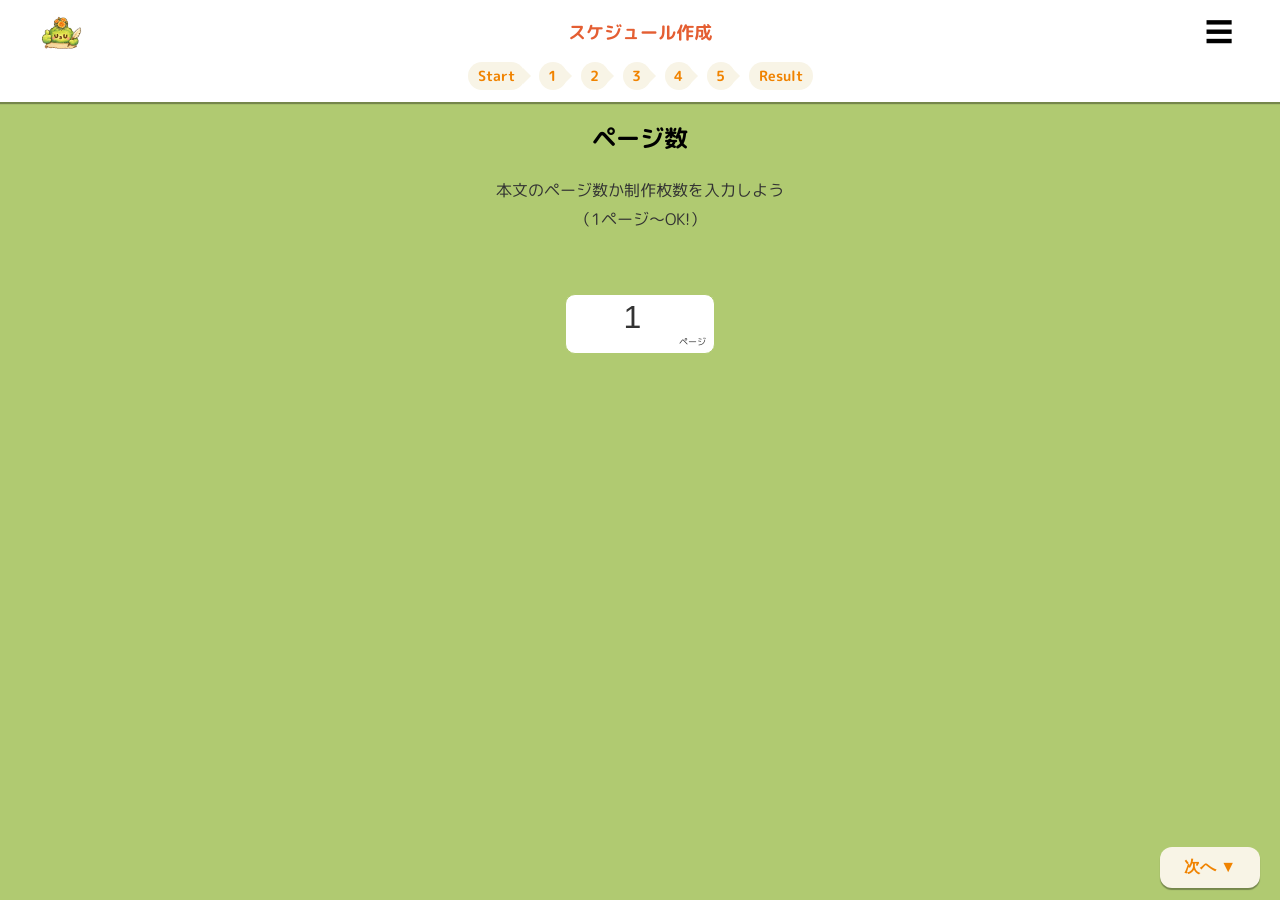
==== schedule.html @ 3fce6261 "コード整理" ====
<!doctype html>
<html lang="ja">
	<head>
		<meta charset="UTF-8" />
		<meta name="viewport" content="width=device-width, initial-scale=1.0" />
		<title>SOUSUKE - 創作スケジューラー</title>
		<link rel="preconnect" href="https://fonts.googleapis.com" />
		<link rel="preconnect" href="https://fonts.gstatic.com" crossorigin />

		<link
			href="https://fonts.googleapis.com/css2?family=M+PLUS+Rounded+1c:wght@400;500;700&family=Nunito:wght@400;600;700&display=swap"
			rel="stylesheet"
		/>

		<link rel="stylesheet" href="css/schedule.css" />
	</head>

	<body>
		<!-- 上部固定エリア ========================= -->
		<header class="schedule-header">
			<!-- 上段 -->
			<div class="header-main">
				<!-- ホーム -->
				<a href="index.html" class="home-button">
					<img src="icon/sousuke.png" alt="SOUSUKE ホーム" />
				</a>

				<!-- ページタイトル -->
				<div class="page-title">スケジュール作成</div>

				<!-- メニュー -->
				<button type="button" class="menu-button" aria-label="メニュー">☰</button>
			</div>

			<!-- 進捗ナビ -->
			<div id="progress-indicator" class="progress-indicator">
				<span class="start-status">Start</span>
				<span data-number="1"></span>
				<span data-number="2"></span>
				<span data-number="3"></span>
				<span data-number="4"></span>
				<span data-number="5"></span>
				<span class="result-status">Result</span>
			</div>
		</header>

		<!-- スケジュール作成セクション ========================= -->
		<main class="schedule-main">
			<!-- セクション➊ ページ数 -->
			<section class="form-section active-section" data-section="0">
				<div class="section-content">
					<h1>ページ数</h1>
					<p>本文のページ数か制作枚数を入力しよう<br />（1ページ～OK!）</p>

					<div class="validation-message" hidden></div>

					<div class="page-count-area">
						<div class="page-count-input">
							<input type="number" id="page-count" min="1" value="1" inputmode="numeric" />
							<span>ページ</span>
						</div>
					</div>
				</div>
			</section>

			<!-- セクション➋ 工程リスト ========================= -->
			<section class="form-section" data-section="1">
				<div class="section-content">
					<h1>工程リスト</h1>
					<p>作業工程と確保したい時間を決めよう<br />（＝→並び替え・1分～OK!）</p>

					<div class="validation-message" hidden></div>

					<!-- 制作開始 -->
					<div class="flow-start">
						<div class="flow-card">
							<img src="icon/pro1_start.png" alt="制作開始" />
							<span>制作開始</span>
						</div>
					</div>

					<!-- 制作◆行程リスト -->
					<div id="process-list" class="process-list"></div>

					<!-- 制作行程用フッター -->
					<div class="process-footer">
						<!-- 左：行程追加 -->
						<button type="button" id="add-process" class="add-process-button">＋ 行程追加</button>

						<!-- 中央：▼＋作品完成 -->
						<div class="flow-item">
							<div class="flow-arrow"></div>

							<div class="completion-card">
								<img src="icon/pro2_completed.png" alt="作品完成" />
								<span>作品完成</span>
							</div>
						</div>

						<!-- 右：空白 -->
						<div></div>
					</div>

					<!-- 仕立て案内 -->
					<div class="flow-item post-work-option-item">
						<div class="flow-arrow"></div>

						<div class="post-work-option">
							<p>
								仕立て作業も<br />
								スケジューリングする？
							</p>

							<div class="post-work-buttons">
								<button type="button" id="post-work-yes" class="post-work-btn selected">する</button>

								<button type="button" id="post-work-no" class="post-work-btn">しない</button>
							</div>
						</div>
					</div>

					<!-- 仕立て★行程リスト -->
					<div id="post-work-area">
						<div id="post-process-list" class="process-list"></div>

						<!-- 仕立て行程用フッター -->
						<div class="process-footer">
							<!-- 左：行程追加 -->
							<button type="button" id="add-post-process" class="add-process-button">＋ 行程追加</button>

							<!-- 中央：▼＋作業終了 -->
							<div class="flow-item">
								<div class="flow-arrow"></div>

								<div class="completion-card">
									<img src="icon/pro3_deadline.png" alt="作業終了" />
									<span>作業終了</span>
								</div>
							</div>

							<!-- 右：空白 -->
							<div></div>
						</div>
					</div>
				</div>
			</section>

			<!-- セクション➌ 活動時間 ========================= -->
			<section class="form-section" data-section="2">
				<div class="section-content">
					<h1>活動時間</h1>
					<p>曜日ごとに作業できる時間を設定しよう<br />（合計1時間～OK!）</p>

					<div class="validation-message" hidden></div>

					<div id="weekday-list">
						<!-- 日曜日 -->
						<div class="day-row">
							<span class="day-name">日</span>

							<div class="time-input-group">
								<input type="number" class="hour-input" min="0" max="20" step="1" value="1" inputmode="numeric" />
								<span>時間</span>
							</div>

							<span class="time-colon">:</span>

							<div class="time-input-group">
								<input type="number" class="minute-input" min="0" max="59" step="1" value="0" inputmode="numeric" />
								<span>分</span>
							</div>

							<input type="range" class="hour-range" min="0" max="1200" step="15" value="60" />
						</div>

						<!-- 月曜日 -->
						<div class="day-row">
							<span class="day-name">月</span>

							<div class="time-input-group">
								<input type="number" class="hour-input" min="0" max="20" step="1" value="1" inputmode="numeric" />
								<span>時間</span>
							</div>

							<span class="time-colon">:</span>

							<div class="time-input-group">
								<input type="number" class="minute-input" min="0" max="59" step="1" value="0" inputmode="numeric" />
								<span>分</span>
							</div>

							<input type="range" class="hour-range" min="0" max="1200" step="15" value="60" />
						</div>

						<!-- 火曜日 -->
						<div class="day-row">
							<span class="day-name">火</span>

							<div class="time-input-group">
								<input type="number" class="hour-input" min="0" max="20" step="1" value="1" inputmode="numeric" />
								<span>時間</span>
							</div>

							<span class="time-colon">:</span>

							<div class="time-input-group">
								<input type="number" class="minute-input" min="0" max="59" step="1" value="0" inputmode="numeric" />
								<span>分</span>
							</div>

							<input type="range" class="hour-range" min="0" max="1200" step="15" value="60" />
						</div>

						<!-- 水曜日 -->
						<div class="day-row">
							<span class="day-name">水</span>

							<div class="time-input-group">
								<input type="number" class="hour-input" min="0" max="20" step="1" value="1" inputmode="numeric" />
								<span>時間</span>
							</div>

							<span class="time-colon">:</span>

							<div class="time-input-group">
								<input type="number" class="minute-input" min="0" max="59" step="1" value="0" inputmode="numeric" />
								<span>分</span>
							</div>

							<input type="range" class="hour-range" min="0" max="1200" step="15" value="60" />
						</div>

						<!-- 木曜日 -->
						<div class="day-row">
							<span class="day-name">木</span>

							<div class="time-input-group">
								<input type="number" class="hour-input" min="0" max="20" step="1" value="1" inputmode="numeric" />
								<span>時間</span>
							</div>

							<span class="time-colon">:</span>

							<div class="time-input-group">
								<input type="number" class="minute-input" min="0" max="59" step="1" value="0" inputmode="numeric" />
								<span>分</span>
							</div>

							<input type="range" class="hour-range" min="0" max="1200" step="15" value="60" />
						</div>

						<!-- 金曜日 -->
						<div class="day-row">
							<span class="day-name">金</span>

							<div class="time-input-group">
								<input type="number" class="hour-input" min="0" max="20" step="1" value="1" inputmode="numeric" />
								<span>時間</span>
							</div>

							<span class="time-colon">:</span>

							<div class="time-input-group">
								<input type="number" class="minute-input" min="0" max="59" step="1" value="0" inputmode="numeric" />
								<span>分</span>
							</div>

							<input type="range" class="hour-range" min="0" max="1200" step="15" value="60" />
						</div>

						<!-- 土曜日 -->
						<div class="day-row">
							<span class="day-name">土</span>

							<div class="time-input-group">
								<input type="number" class="hour-input" min="0" max="20" step="1" value="1" inputmode="numeric" />
								<span>時間</span>
							</div>

							<span class="time-colon">:</span>

							<div class="time-input-group">
								<input type="number" class="minute-input" min="0" max="59" step="1" value="0" inputmode="numeric" />
								<span>分</span>
							</div>

							<input type="range" class="hour-range" min="0" max="1200" step="15" value="60" />
						</div>
					</div>
				</div>
			</section>

			<!-- セクション➍ 休日 ========================= -->
			<section class="form-section" data-section="3">
				<div class="section-content">
					<h1>休日</h1>
					<p>活動しない日があれば選択しよう<br />作業期間内にある休日を計算対象外にするよ</p>

					<div class="validation-message" hidden></div>

					<div class="calendar">
						<div class="calendar-header">
							<button type="button" id="holiday-prev">＜</button>
							<div id="holiday-month"></div>
							<button type="button" id="holiday-next">＞</button>
						</div>

						<div class="week-header">
							<span>日</span>
							<span>月</span>
							<span>火</span>
							<span>水</span>
							<span>木</span>
							<span>金</span>
							<span>土</span>
						</div>

						<div id="holiday-calendar" class="calendar-grid"></div>
					</div>
				</div>
			</section>

			<!-- セクション➎ 作業期間 -->
			<section class="form-section" data-section="4">
				<div class="section-content">
					<h1>作業期間</h1>
					<p>制作開始日と締切日を選択しよう</p>

					<div class="validation-message" hidden></div>

					<div class="calendar">
						<div class="calendar-header">
							<button type="button" id="period-prev">＜</button>
							<div id="period-month"></div>
							<button type="button" id="period-next">＞</button>
						</div>

						<div class="week-header">
							<span>日</span>
							<span>月</span>
							<span>火</span>
							<span>水</span>
							<span>木</span>
							<span>金</span>
							<span>土</span>
						</div>

						<div id="period-calendar" class="calendar-grid"></div>
					</div>
				</div>
			</section>

			<!-- セクション➏ 作成結果 ========================= -->
			<section class="result-section" data-section="5">
				<div class="section-content">
					<h1>作成結果</h1>
					<p>　</p>

					<!-- 結果表示エリア -->
					<div id="schedule-result">
						<!-- ① 結果コメント -->
						<div id="result-comment"></div>

						<!-- ② スケジュールカレンダー -->
						<div id="schedule-calendar">
							<!-- カレンダーヘッダー -->
							<div class="schedule-calendar-header">
								<!-- 基本情報 -->
								<div id="schedule-basic-info">
									<div class="schedule-basic-info-row">
										<span class="schedule-basic-info-label">ページ数</span>
										<span class="schedule-basic-info-colon">：</span>
										<span id="schedule-page-count" class="schedule-basic-info-value"></span>
									</div>

									<div class="schedule-basic-info-row">
										<span class="schedule-basic-info-label">制作開始日</span>
										<span class="schedule-basic-info-colon">：</span>
										<span id="schedule-start-date" class="schedule-basic-info-value"></span>
									</div>

									<div class="schedule-basic-info-row">
										<span class="schedule-basic-info-label">締切日</span>
										<span class="schedule-basic-info-colon">：</span>
										<span id="schedule-deadline" class="schedule-basic-info-value"></span>
									</div>
								</div>

								<button type="button" id="calendar-change" class="calendar-change-button">カレンダーチェンジ</button>
							</div>

							<!-- 横型カレンダー -->
							<div id="schedule-calendar-horizontal" class="schedule-calendar-view">
								<div class="schedule-calendar-month-header">
									<button type="button" id="schedule-prev" class="schedule-calendar-nav">＜</button>
									<div id="schedule-month"></div>
									<button type="button" id="schedule-next" class="schedule-calendar-nav">＞</button>
								</div>

								<div id="schedule-calendar-grid"></div>
							</div>

							<!-- 縦型カレンダー -->
							<div id="schedule-calendar-vertical" class="schedule-calendar-view" hidden>
								<div id="schedule-calendar-list"></div>
							</div>

							<!-- ③ 作業終了予定日 -->
							<div id="schedule-end-date">
								<h2>作業終了予定日</h2>
								<p id="schedule-end-date-value"></p>
							</div>

							<!-- ④ 自動調整結果 -->
							<div id="schedule-auto-adjustment">
								<p>
									作業時間を
									<span id="schedule-auto-adjustment-value"></span>
									調整しました
								</p>
							</div>

							<!-- ⑤ 最終行程リスト -->
							<div id="final-process-list">
								<!-- 制作開始 -->
								<div class="flow-start">
									<div class="flow-card">
										<img src="icon/pro1_start.png" alt="制作開始" />
										<span>制作開始</span>
									</div>
								</div>

								<!-- 制作◆行程リスト -->
								<div id="final-production-list" class="process-list"></div>

								<!-- 作品完成 -->
								<div class="flow-item">
									<div class="flow-arrow"></div>

									<div class="completion-card">
										<img src="icon/pro2_completed.png" alt="作品完成" />
										<span>作品完成</span>
									</div>
								</div>

								<!-- 仕立て★行程リスト -->
								<div id="final-finishing-area">
									<div id="final-finishing-list" class="process-list"></div>

									<!-- 作業終了 -->
									<div class="flow-item">
										<div class="flow-arrow"></div>

										<div class="completion-card">
											<img src="icon/pro3_deadline.png" alt="作業終了" />
											<span>作業終了</span>
										</div>
									</div>
								</div>

								<!-- 実際の制作期間・制作日数 -->
								<div id="actual-production-info">

									<div class="actual-production-info-row">
										<span class="actual-production-info-label">制作期間</span>
										<span class="actual-production-info-colon">：</span>
										<span id="actual-production-period" class="actual-production-info-value"></span>
									</div>

									<div class="actual-production-info-row">
										<span class="actual-production-info-label">制作日数</span>
										<span class="actual-production-info-colon">：</span>
										<span id="actual-production-days" class="actual-production-info-value"></span>
										<span class="actual-production-info-note">※作業しない日を除く</span>
									</div>

								</div>

								<!-- 行程リスト編集 -->
								<button type="button" id="edit-process-list" class="edit-process-list-button">
									行程リストを編集する
								</button>
							</div>
						</div>
					</div>
				</div>
			</section>

			<!-- エラー擬似ポップアップ ========================= -->
			<div id="validation-overlay" class="validation-overlay" hidden>
				<div class="validation-dialog">
					<div class="validation-dialog-title">ERROR…</div>
					<p id="validation-dialog-message"></p>

					<div class="validation-dialog-buttons">
						<button type="button" id="validation-later" class="validation-dialog-button">
							あとで
						</button>

						<button type="button" id="validation-fix" class="validation-dialog-button">
							直す
						</button>
					</div>
				</div>
			</div>
		</main>

		<footer class="section-footer">
			<button type="button" class="section-nav-button back-button">▲ 戻る</button>
			<button type="button" class="section-nav-button next-button">次へ ▼</button>
		</footer>

		<script src="js/scheduler.js"></script>
		<script src="js/schedule_result.js"></script>
		<script src="js/schedule.js"></script>
	</body>
</html>
---- css/schedule.css ----
/* --------------------------------------------------
  基本
-------------------------------------------------- */

:root {
	--color-green: #b0ca71;
	--color-darkgreen: #69821b;
	--color-orange: #f08300;
	--color-brown: #8d6449;
	--color-yellow: #fddea5;
	--color-cream: #f8f4e6;
	--color-white: #fff;
	--color-lightgray: #eee;
	--color-gray: #ccc;
	--color-subtext: #666;
	--color-text: #333;
	--color-error: #d3381c;
	--color-sunday: #ec6d71;
	--color-saturday: #2a83a2;
	--color-cal-label: #fff8;
	--color-shadow: #0005;
}

* {
	box-sizing: border-box;
}

html,
body {
	margin: 0;
	padding: 0;
}

body {
	font-family: "M PLUS Rounded 1c", sans-serif;
	min-height: 100vh;
	overflow-x: hidden;
	background: var(--color-green);
}

.font-en {
	font-family: "Nunito", sans-serif;
}

/* --------------------------------------------------
  ヘッダー - 上部固定部分
-------------------------------------------------- */

.schedule-header {
	position: fixed;
	top: 0;
	left: 0;
	width: 100%;
	z-index: 1000;
	padding: 12px 20px;
	text-align: center;

	background: var(--color-white);
	box-shadow: 0 2px 1px var(--color-shadow);
}

/* ヘッダー上段 */
.header-main {
	position: relative;

	display: flex;
	align-items: center;
	justify-content: center;

	height: 42px;
	padding: 0;
}

/* ホームボタン */
.home-button {
	position: absolute;
	left: 20px;

	display: flex;
	align-items: center;
	justify-content: center;

	width: 42px;
	height: 42px;
}

.home-button img {
	display: block;
	width: 100%;
	height: 100%;

	object-fit: contain;
}

/* ページタイトル */
.page-title {
	color: #e45e32;
	font-size: 18px;
	font-weight: bold;
	line-height: 1.4;
}

/* メニューボタン */
.menu-button {
	position: absolute;
	right: 20px;

	width: 42px;
	height: 42px;

	padding: 0;
	border: none;
	background: transparent;

	font-size: 28px;
	line-height: 1;

	cursor: pointer;
}

/* --------------------------------------------------
  ヘッダー - 進捗ナビリンク
-------------------------------------------------- */

.progress-indicator {
	display: flex;
	justify-content: center;
	margin-top: 8px;
	gap: 14px;

	font-size: 16px;
}

/* --------------------------------------------------
  進捗ナビ
-------------------------------------------------- */

.progress-indicator span {
	position: relative;
	display: inline-flex;
	align-items: center;
	justify-content: center;
	min-height: 28px;

	background: transparent;
	color: var(--color-orange);

	font-size: 14px;
	font-weight: bold;

	user-select: none;
}

/* 進捗ナビ - 操作可能な項目 */
.progress-indicator .result-status,
.progress-indicator span[data-number] {
	cursor: pointer;

	transition:
		background 0.15s ease,
		color 0.15s ease,
		transform 0.15s ease;
}

/* 進捗ナビ - ホバー */
.progress-indicator .result-status:hover,
.progress-indicator span[data-number]:hover {
	background: var(--color-orange);
	color: var(--color-white);
}

/* 進捗ナビ - クリック / タップ */
.progress-indicator .result-status:active,
.progress-indicator span[data-number]:active {
	transform: scale(0.93);

	background: var(--color-orange);
	color: var(--color-white);
}

/* 進捗ナビ - Start */
.progress-indicator .start-status {
	min-width: auto;
	border-radius: 999px;
	padding: 0 10px;

	background: var(--color-cream);
	color: var(--color-orange);

	cursor: default;
}

/* 進捗ナビ - Startの尻尾 */
.progress-indicator .start-status::after {
	content: "";

	position: absolute;
	width: 0;
	height: 0;
	top: 50%;
	right: -6px;

	border-top: 8px solid transparent;
	border-bottom: 8px solid transparent;
	border-left: 8px solid var(--color-cream);

	transform: translateY(-50%);
}

/* 進捗ナビ - 水滴➊～➎ */
.progress-indicator span[data-number] {
	width: 28px;
	height: 28px;
	border-radius: 50%;
}

/* 進捗ナビ - 水滴の数字 */
.progress-indicator span[data-number]::before {
	content: attr(data-number);

	position: relative;
	display: flex;
	align-items: center;
	justify-content: center;
	width: 28px;
	height: 28px;
	border-radius: 50%;

	background: var(--color-cream);
	color: var(--color-orange);

	transition:
		background 0.15s ease,
		color 0.15s ease;
}

/* 進捗ナビ - 水滴の尻尾 */
.progress-indicator span[data-number]::after {
	content: "";

	position: absolute;
	width: 0;
	height: 0;
	top: 50%;
	right: -5px;

	border-top: 8px solid transparent;
	border-bottom: 8px solid transparent;
	border-left: 8px solid var(--color-cream);

	transform: translateY(-50%);

	transition: border-left-color 0.15s ease;
}

/* 進捗ナビ - 水滴ホバー */
.progress-indicator span[data-number]:hover::before {
	background: var(--color-orange);
	color: var(--color-white);
}

.progress-indicator span[data-number]:hover::after {
	border-left-color: var(--color-orange);
}

/* 進捗ナビ - Result */
.progress-indicator .result-status {
	min-width: auto;
	padding: 0 10px;
	border-radius: 999px;

	background: var(--color-cream);
	color: var(--color-orange);

	cursor: default;
}

/* 進捗ナビ - 現在地 */
.progress-indicator span[data-number].active::before {
	background: var(--color-orange);
	color: var(--color-white);
}

.progress-indicator span[data-number].active::after {
	border-left-color: var(--color-orange);
}

.progress-indicator .result-status.active {
	background: var(--color-orange);
	color: var(--color-white);
}

/* 進捗ナビ - Startは操作なし */
.progress-indicator .start-status {
	transition: none;
}

/* --------------------------------------------------
  メイン
-------------------------------------------------- */

.schedule-main {
	position: relative;
	padding-top: 80px;
}

/* --------------------------------------------------
  入力セクション（➊～➎）
-------------------------------------------------- */

.form-section {
	position: absolute;
	top: 80px;
	left: 0;
	width: 100%;
	padding: 20px 20px 100px;
	opacity: 0;

	pointer-events: none;

	transform: translateY(100px);

	transition:
		opacity 0.45s ease,
		transform 0.45s ease;
}

/* 表示中 */
.form-section.active-section {
	position: absolute;
	top: 80px;
	left: 0;
	opacity: 1;

	pointer-events: auto;

	transform: translateY(0);
}

/* セクション移動 */
.form-section.exit-section {
	opacity: 0;

	transform: translateY(-100px);
}

/* 非表示中 */
.form-section.hidden-section {
	display: none;
}

/* --------------------------------------------------
  セクション内容
-------------------------------------------------- */

.section-content {
	width: 100%;
	max-width: 900px;
	margin: 0 auto;
	text-align: center;
}

.section-content h1 {
	margin-top: 20px;
}

.section-content p {
	line-height: 1.8;
	color: var(--color-text);
}

/* --------------------------------------------------
  フッター
-------------------------------------------------- */

.section-footer {
	position: fixed;
	display: flex;
	justify-content: space-between;
	align-items: center;
	left: 0;
	bottom: 0;
	width: 100%;
	padding: 12px 20px;

	background: var(--color-green);

	z-index: 900;
}

/* フッター - セクション移動ボタン */
.section-nav-button {
	width: 100px;
	padding: 10px 18px;
	border: none;
	border-radius: 12px;
	
	background: var(--color-cream);
	box-shadow: 0 2px 1px var(--color-shadow);
	color: var(--color-orange);

	font-size: 16px;
	font-weight: bold;
	cursor: pointer;

	transition:
		transform 0.1s ease,
		box-shadow 0.1s ease;
}

.section-nav-button:active {
	transform: scale(0.94);

	background: var(--color-orange);
	box-shadow: none;
	color: var(--color-white);
}

/* フッター - 「戻る」ボタン非表示設定 */
.back-button.hidden {
	visibility: hidden;
}

/* --------------------------------------------------
  ➊ ページ数
-------------------------------------------------- */

.page-count-area {
	display: flex;
	justify-content: center;
	margin-top: 60px;
}

.page-count-input {
	position: relative;

	width: 150px;
	height: 60px;

	border: 1px solid var(--color-green);
	border-radius: 10px;

	background: var(--color-white);

	transition:
		border-color 0.15s ease,
		background 0.15s ease;
}

/* 入力中 */
.page-count-input:focus-within {
	border-color: var(--color-orange);
	background: var(--color-cream);
}

#page-count {
	width: 100%;
	height: 100%;

	padding: 4px 12px 16px;

	border: none;
	outline: none;
	background: transparent;

	color: var(--color-text);

	font-size: 32px;
	text-align: center;
}

.page-count-input span {
	position: absolute;
	right: 8px;
	bottom: 5px;

	font-size: 9px;
	line-height: 1.2;
	color: var(--color-text);
}

/* --------------------------------------------------
  ➋ 行程リスト
-------------------------------------------------- */

.process-list {
	display: flex;
	flex-direction: column;
	gap: 0;
	margin-top: 0px;
}

/* 工程セット - 行程カード＋［▼］ */
.process-item {
	display: flex;
	flex-direction: column;
	align-items: stretch;

	transition: transform 0.18s ease;
}

/* 工程カード - 本体 */
.process-row {
	position: relative;
	display: grid;
	grid-template-columns: 30px minmax(0, 1fr) 40px;
	align-items: center;
	border-radius: 12px;
	gap: 10px;
	padding: 12px;

	background: var(--color-white);
	box-shadow: 0 2px 1px var(--color-shadow);
}

/* 行程カード - 工程内容 */
.process-main {
	min-width: 0;
}

.process-name {
	width: 100%;
	height: 40px;
	padding: 6px 10px;

	border: 1px solid var(--color-green);
	border-radius: 10px;

	background: var(--color-white);
	color: var(--color-text);

	font-size: 16px;

	outline: none;

	transition:
		border-color 0.15s ease,
		background 0.15s ease;
}

.process-name:focus {
	border-color: var(--color-orange);
	background: var(--color-cream);
}

.process-settings {
	display: flex;
	align-items: center;
	gap: 8px;
	margin-top: 8px;
}

.process-unit {
	width: 120px;
	height: 40px;
	padding: 6px 28px 6px 10px;

	border: 1px solid var(--color-green);
	border-radius: 10px;

	background: var(--color-white);
	color: var(--color-text);

	font-size: 16px;

	outline: none;
	cursor: pointer;

	transition:
		border-color 0.15s ease,
		background 0.15s ease;
}

.process-unit:focus {
	border-color: var(--color-orange);
	background: var(--color-cream);
}

/* 時間・分 入力グループ */
.time-input-group {
	display: flex;
	flex-direction: column;
	align-items: stretch;

	width: 55px;
	height: 40px;
	padding: 2px 5px;

	border: 1px solid var(--color-green);
	border-radius: 10px;

	background: var(--color-white);

	transition:
		border-color 0.15s ease,
		background 0.15s ease;
}

.time-input-group:focus-within {
	border-color: var(--color-orange);
	background: var(--color-cream);
}

/* 実際の入力欄 */
.hour-input,
.minute-input {
	width: 100%;
	padding: 2px 0px;
	border: none;
	outline: none;

	background: transparent;

	text-align: right;
	font-size: 16px;
}

/* 入力欄フォーカス時も枠を出さない */
.hour-input:focus,
.minute-input:focus {
	outline: none;
}

/* 「時間」「分」ラベル */
.time-input-group span {
	display: block;
	text-align: right;
	font-size: 9px;
	line-height: 1.2;

	color: var(--color-subtext);
}

/* 時間と分の間の「：」 */
.time-colon {
	font-size: 18px;
	color: var(--color-text);
	text-align: center;
}

/* 工程カード - 作業時間 */
.process-time-input {
	display: flex;
	align-items: center;
	gap: 5px;

	white-space: nowrap;
}

/* 工程カード - 作業時間入力グループ */
.process-time-input .time-input-group {
	width: 55px;
	max-height: 40px;
}

/* 工程カード - 作業時間入力欄 */
.process-hours,
.process-minutes {
	width: 100%;
	padding: 3px 0px;
	border: none;
	outline: none;

	background: transparent;

	text-align: right;
	font-size: 16px;
}

/* 工程カード - 作業時間入力欄（フォーカス時も枠を出さない） */
.process-hours:focus,
.process-minutes:focus {
	outline: none;
}

/* 行程カード - 自動調整ボタン */
.auto-adjust-btn {
	flex-shrink: 0;
	border: none;
	border-radius: 8px;
	padding: 7px 8px;
	height: 40px;

	font-size: 11px;
	line-height: 1.2;

	cursor: pointer;

	transition:
		background 0.2s ease,
		color 0.2s ease,
		transform 0.1s ease;
}

/* 行程カード - 自動調整 OFF */
.auto-adjust-btn.off {
	background: var(--color-lightgray);
	color: var(--color-subtext);
}

/* 行程カード - 自動調整 ON */
.auto-adjust-btn.on {
	background: var(--color-orange);
	color: var(--color-white);
}

.auto-adjust-btn:active {
	transform: scale(0.93);
}

.auto-adjust-btn span {
	display: block;
	margin-top: 2px;

	font-size: 12px;
	font-weight: bold;
}

/* 行程カード - 削除ボタン */
.delete-btn {
	align-self: center;
	width: 32px;
	height: 32px;
	padding: 0;
	border: none;
	border-radius: 50%;
	background: var(--color-lightgray);
	color: var(--color-subtext);

	font-size: 20px;
	line-height: 1;
	cursor: pointer;

	transition:
		background 0.2s ease,
		color 0.2s ease,
		transform 0.1s ease;
}

.delete-btn:hover {
	background: var(--color-gray);
	color: var(--color-text);
}

.delete-btn:active {
	transform: scale(0.93);
}

/* --------------------------------------------------
  行程リスト - 並び替え
-------------------------------------------------- */

.drag-handle {
	align-self: center;

	font-size: 22px;
	cursor: grab;

	user-select: none;
	touch-action: none;
}

.drag-handle:active {
	cursor: grabbing;
}

/* 並び替え中 */
.process-row.dragging {
	opacity: 0.6;
}

/* 工程リスト - 移動後アニメーション */
@keyframes processShake {
	0% {
		transform: translateY(0);
	}

	30% {
		transform: translateY(-4px);
	}

	60% {
		transform: translateY(2px);
	}

	80% {
		transform: translateY(-1px);
	}

	100% {
		transform: translateY(0);
	}
}

.process-shake {
	animation: processShake 0.18s ease-out;
}

/* --------------------------------------------------
  工程リスト用フッター
-------------------------------------------------- */

.process-footer {
	display: grid;
	grid-template-columns: 1fr 1fr 1fr;
	align-items: start;
	margin-top: 5px;
}

/* ＋行程追加 */
.add-process-button {
	justify-self: start;
	width: fit-content;
	margin-top: 10px;
	padding: 12px 18px;
	border: none;
	border-radius: 12px;

	background: var(--color-brown);
	color: var(--color-white);
	box-shadow: 0 2px 1px var(--color-shadow);

	font-size: 14px;
	font-weight: bold;

	cursor: pointer;

	transition:
		background 0.2s ease,
		transform 0.1s ease,
		box-shadow 0.1s ease;
}

.add-process-button:active {
	transform: scale(0.93);

	background: var(--color-orange);
	box-shadow: none;
}

/* --------------------------------------------------
  行程リスト - 丸カード（制作開始 / 作品完成 / 作業終了）
-------------------------------------------------- */

.flow-card,
.completion-card {
	display: flex;
	flex-direction: column;
	justify-content: center;
	align-items: center;
	width: 100px;
	height: 100px;
	margin: 0 auto;
	border-radius: 50%;

	background: var(--color-white);
	box-shadow: 0 2px 1px var(--color-shadow);

	font-size: 14px;
	font-weight: bold;
	color: var(--color-text);
}

.flow-card img,
.completion-card img {
	object-fit: contain;

	width: 60px;
	height: 60px;
	margin-bottom: 1px;
}

/* --------------------------------------------------
  行程リスト - 仕立て案内カード
-------------------------------------------------- */

.post-work-option {
	width: fit-content;
	max-width: 100%;
	margin: 0 auto;
	padding: 14px 18px;
	border-radius: 16px;

	background: var(--color-white);
	box-shadow: 0 2px 1px var(--color-shadow);
}

.post-work-option p {
	margin: 0 0 12px;

	font-size: 14px;
	line-height: 1.5;
	color: var(--color-subtext);
}

.post-work-buttons {
	display: flex;
	justify-content: center;
	gap: 10px;
}

.post-work-btn {
	min-width: 90px;
	padding: 10px 20px;
	border: none;
	border-radius: 10px;
	background: var(--color-lightgray);
	color: var(--color-subtext);

	font-size: 14px;

	cursor: pointer;

	transition:
		background 0.2s ease,
		color 0.2s ease,
		transform 0.1s ease;
}

.post-work-btn.selected {
	background: var(--color-orange);
	color: var(--color-white);
}

.post-work-btn:active {
	transform: scale(0.93);
}

/* 仕立て工程エリア */
#post-work-area {
	margin-top: 0;
}

#post-work-area[hidden] {
	display: none;
}

/* --------------------------------------------------
  行程リスト - ▼
-------------------------------------------------- */

/* ▼＋カードをまとめるセット */
.flow-item {
	display: flex;
	flex-direction: column;
	align-items: stretch;
}

/* ▼ */
.flow-arrow {
	display: flex;
	justify-content: center;
	align-items: center;
	height: 32px;
}

.flow-arrow::before {
	content: "";

	width: 0;
	height: 0;

	border-left: 7px solid transparent;
	border-right: 7px solid transparent;
	border-top: 10px solid var(--color-darkgreen);
}

.post-work-flow-arrow[hidden] {
	display: none;
}

/* --------------------------------------------------
  ➌ 活動時間
-------------------------------------------------- */

.day-row {
	display: grid;
	grid-template-columns: 40px auto 9px auto 1fr;
	align-items: center;
	gap: 5px;
	margin: 18px auto;
	max-width: 650px;
}

/* 曜日 */
.day-name {
	display: flex;
	align-items: center;
	justify-content: center;

	width: 32px;
	height: 32px;

	border-radius: 50%;

	background: var(--color-white);

	font-size: 14px;
	font-weight: bold;
}

/* 日曜日 */
.day-row:first-child .day-name {
	color: var(--color-sunday);
}

/* 土曜日 */
.day-row:last-child .day-name {
	color: var(--color-saturday);
}

/* 調整バー */
.hour-range {
	width: 100%;
	height: 10px;
	margin-left: 10px;
	border-radius: 999px;

	background: #ddd;

	appearance: none;
}

/* 通常：青 */
.hour-range.normal::-webkit-slider-thumb {
	appearance: none;
	width: 22px;
	height: 22px;
	border: none;
	border-radius: 50%;

	background: #507ea4;

	cursor: pointer;
}

/* 13時間以上：オレンジ */
.hour-range.overwork::-webkit-slider-thumb {
	appearance: none;
	width: 22px;
	height: 22px;
	border: none;
	border-radius: 50%;

	background: #ee7800;

	cursor: pointer;
}

/* Firefox */
.hour-range.normal::-moz-range-thumb {
	width: 22px;
	height: 22px;
	border: none;
	border-radius: 50%;

	background: #507ea4;

	cursor: pointer;
}

.hour-range.overwork::-moz-range-thumb {
	width: 22px;
	height: 22px;
	border: none;
	border-radius: 50%;

	background: #ee7800;

	cursor: pointer;
}

/* --------------------------------------------------
  ➍➎ 入力セクション用カレンダー
-------------------------------------------------- */

.calendar {
	width: 100%;
	margin: 30px auto 0;
}

/* カレンダーヘッダー */

.calendar-header {
	display: flex;
	align-items: center;
	justify-content: center;
	gap: 4px;
	margin-bottom: 10px;
}

.calendar-header button {
	position: relative;

	width: 42px;
	height: 58px;

	padding: 0;
	border: none;

	background: var(--color-white);
	box-shadow: 0 2px 1px var(--color-shadow);
	color: var(--color-text);

	font-size: 18px;
	font-weight: bold;
	cursor: pointer;

	transition: transform 0.1s ease;
}

.calendar-header button:first-child {
	border-radius: 30px 5px 5px 30px;
}

.calendar-header button:last-child {
	border-radius: 5px 30px 30px 5px;
}

.calendar-header button:active {
	background: var(--color-orange);
	color: var(--color-white);
	box-shadow: none;

	transform: scale(0.93);
}

/* 月表示 */

#period-month,
#holiday-month {
	display: flex;
	flex-direction: column;
	align-items: center;
	justify-content: center;

	width: 150px;
	min-height: 58px;
	padding: 6px 18px;

	border-radius: 5px;

	background: var(--color-white);

	font-weight: bold;
	line-height: 1.2;
	text-align: center;
}

.calendar-month-year {
	font-size: 12px;
	font-weight: normal;
}

.calendar-month-number {
	font-size: 21px;
}

/* 曜日 */

.week-header {
	display: grid;
	grid-template-columns: repeat(7, 1fr);
}

.week-header span {
	display: flex;
	align-items: center;
	justify-content: center;

	width: 32px;
	height: 32px;
	margin: 4px auto;

	border-radius: 50%;

	background: var(--color-white);

	font-size: 14px;
	font-weight: bold;
}

.week-header span:first-child {
	color: var(--color-sunday);
}

.week-header span:last-child {
	color: var(--color-saturday);
}

/* 日付グリッド */

.calendar-grid {
	display: grid;
	grid-template-columns: repeat(7, 1fr);
}

/* 日付マス */

.calendar-day {
	position: relative;

	min-height: 80px;
	padding: 6px;

	border-radius: 5px;
	border: 1px solid var(--color-green);

	background: var(--color-white);

	cursor: pointer;
}

.calendar-day:hover {
	background: var(--color-cream);
}

.calendar-day.empty {
	border: none;
	background: transparent;

	cursor: default;
}

/* 日付 */

.day-number {
	position: relative;
	z-index: 2;

	font-size: 14px;
	font-weight: bold;
	text-align: center;
}

/* 日曜日 */

.calendar-day.sunday .day-number {
	color: var(--color-sunday);
}

/* 土曜日 */

.calendar-day.saturday .day-number {
	color: var(--color-saturday);
}

/* アイコンエリア */

.day-icon {
	position: absolute;

	bottom: 2px;
	left: 50%;

	display: flex;
	justify-content: center;
	align-items: center;
	gap: 2px;

	width: 100%;
	height: 50px;

	transform: translateX(-50%);

	z-index: 1;

	pointer-events: none;
}

/* アイコン */

.day-icon img {
	object-fit: contain;

	width: auto;
	height: 50px;
}

/* 作業期間 */

.calendar-day.period {
	background: var(--color-cream);
}

.calendar-day.selected-start,
.calendar-day.selected-end {
	background: var(--color-yellow);
	font-weight: bold;
}

/* 休日 */

.calendar-day.holiday {
	background: var(--color-cream);
}

/* 前月・次月の日付マス */

.calendar-day.outside-month {
	opacity: 0.8;
}

/* --------------------------------------------------
  作業期間ラベル
-------------------------------------------------- */

.calendar-day {
	position: relative;
}

.period-label {
	display: block;
	margin-top: 6px;

	font-size: 12px;
	line-height: 1.2;

	white-space: nowrap;
}

.start-label {
	font-weight: bold;
}

.end-label {
	font-weight: bold;
}

/* --------------------------------------------------
  エラーチェック
-------------------------------------------------- */

/* セクション上部のエラーメッセージ */

.validation-message {
	margin-top: 20px;
	color: var(--color-error);

	font-size: 14px;
	font-weight: bold;
	line-height: 1.6;
}

.validation-message[hidden] {
	display: none;
}

/* ページ数 */
.page-count-input.validation-error {
	border: 2px solid var(--color-error);
}

/* 行程名 */
.process-name.validation-error {
	border: 2px solid var(--color-error);
}

/* 時間入力 */
.time-input-group.validation-error {
	border: 2px solid var(--color-error);
}

/* フォーカス時のエラー表示維持 */
.page-count-input.validation-error:focus-within {
	border-color: var(--color-error);
	background: var(--color-white);
}

.process-name.validation-error:focus {
	border-color: var(--color-error);
	background: var(--color-white);
}

.time-input-group.validation-error:focus-within {
	border-color: var(--color-error);
	background: var(--color-white);
}

/* --------------------------------------------------
  エラー擬似ポップアップ
-------------------------------------------------- */

.validation-overlay {
	position: fixed;
	inset: 0;
	z-index: 2000;

	display: flex;
	align-items: center;
	justify-content: center;

	padding: 20px;

	background: var(--color-shadow);
}

.validation-overlay[hidden] {
	display: none;
}

/* ポップアップ本体 */
.validation-dialog {
	width: 90%;
	max-width: 500px;
	padding: 28px 24px;

	border-radius: 16px;

	border: 5px solid var(--color-error);
	background: var(--color-white);
	box-shadow: 0 4px 1px var(--color-shadow);

	text-align: center;
}

/* エラーメッセージタイトル */
.validation-dialog-title {
	font-family: "Nunito", sans-serif;
	font-size: 1.5rem;
	font-weight: bold;

	color: var(--color-error);
	letter-spacing: 0.12em;
	margin-bottom: 0.8rem;
}

/* エラーメッセージ */
#validation-dialog-message {
	margin: 0;

	color: var(--color-text);

	font-size: 16px;
	font-weight: bold;
	line-height: 1.7;
}

/* ボタン */
.validation-dialog-buttons {
	display: flex;
	justify-content: center;
	gap: 12px;

	margin-top: 24px;
}

.validation-dialog-button {
	min-width: 90px;
	padding: 9px 16px;

	border: none;
	border-radius: 10px;

	background: var(--color-cream);
	color: var(--color-text);

	font-family: inherit;
	font-size: 14px;
	font-weight: bold;

	cursor: pointer;

	transition:
		transform 0.1s ease,
		background 0.1s ease;
}

.validation-dialog-button:active {
	transform: scale(0.93);

	background: var(--color-orange);
	color: var(--color-white);
}

/* 「直す」 */
#validation-fix {
	background: var(--color-orange);
	color: var(--color-white);
}

/* --------------------------------------------------
  結果セクション（➏）
-------------------------------------------------- */

.result-section {
	position: absolute;
	width: 100%;
	top: 105px;
	left: 0;
	padding: 20px 20px 150px;

	opacity: 0;
	pointer-events: none;

	transform: translateY(100px);

	transition:
		opacity 0.45s ease,
		transform 0.45s ease;
}

.result-section.active-section {
	position: absolute;
	top: 105px;
	left: 0;

	opacity: 1;
	pointer-events: auto;

	transform: translateY(0);
}

.result-section.exit-section {
	opacity: 0;
	transform: translateY(-100px);
}

.result-section.hidden-section {
	display: none;
}

/* --------------------------------------------------
  結果➀ 結果コメント
-------------------------------------------------- */

#result-comment {
	width: 100%;
	margin: 20px auto;
	text-align: center;
}

#result-comment img {
	display: block;
	width: 100%;
	max-width: 700px;
	height: auto;
	margin: 0 auto;
}

/* --------------------------------------------------
  結果➁ スケジュールカレンダー
-------------------------------------------------- */

#schedule-calendar {
	width: 100%;
	margin-top: 30px;
}

/* カレンダーヘッダー */
.schedule-calendar-header {
	display: flex;
	justify-content: space-between;
	align-items: center;
	gap: 20px;
	margin-bottom: 20px;
}

/* 基本情報 */
#schedule-basic-info {
	display: flex;
	flex-direction: column;
	padding: 12px 30px;
	gap: 4px;
	border-radius: 10px;

	font-size: 14px;
	font-weight: bold;

	background: var(--color-white);
}

/* 基本情報の1行 */
.schedule-basic-info-row {
	display: flex;
	align-items: baseline;

	white-space: nowrap;
}

/* ラベル */
.schedule-basic-info-label {
	width: 70px;
}

/* ： */
.schedule-basic-info-colon {
	margin-right: 6px;
}

/* 値 */
.schedule-basic-info-value {
	font-size: 15px;
}

/* カレンダーチェンジ */
.calendar-change-button {
	align-self: flex-end;
	padding: 8px 14px;
	border: none;
	border-radius: 10px;

	background: var(--color-brown);
	color: var(--color-white);
	box-shadow: 0 2px 1px var(--color-shadow);

	font-size: 14px;
	cursor: pointer;

	transition:
		transform 0.1s ease,
		box-shadow 0.1s ease;
}

.calendar-change-button:active {
	transform: scale(0.93);

	background: var(--color-orange);
	box-shadow: none;
}

/* カレンダー表示 */
.schedule-calendar-view {
	width: 100%;
}

.schedule-calendar-view[hidden] {
	display: none;
}

/* 月ナビゲーション */
.schedule-calendar-month-header {
	display: flex;
	align-items: center;
	justify-content: center;
	gap: 4px;
	margin-bottom: 10px;
}

#schedule-month {
	display: flex;
	flex-direction: column;
	align-items: center;
	justify-content: center;

	min-width: 150px;
	min-height: 58px;
	padding: 6px 18px;

	border-radius: 5px;

	background: var(--color-white);

	font-weight: bold;
	line-height: 1.2;
	text-align: center;
}

/* 年 */
.schedule-month-year {
	font-size: 12px;
	font-weight: normal;
}

/* 月 */
.schedule-month-number {
	font-size: 21px;
}

.schedule-calendar-nav {
	position: relative;

	width: 42px;
	height: 58px;

	padding: 0;
	border: none;

	background: var(--color-white);
	box-shadow: 0 2px 1px var(--color-shadow);
	color: var(--color-text);

	font-size: 18px;
	font-weight: bold;
	cursor: pointer;

	transition: transform 0.1s ease;
}

/* 左ボタン：右側を丸くする */
#schedule-prev {
	border-radius: 30px 5px 5px 30px;
}

/* 右ボタン：左側を丸くする */
#schedule-next {
	border-radius: 5px 30px 30px 5px;
}

/* クリック時のぷにゅっ */
.schedule-calendar-nav:active {
	background: var(--color-orange);
	color: var(--color-white);
	box-shadow: none;

	transform: scale(0.93);
}

/* 曜日 */
.schedule-week-header {
	display: grid;
	grid-template-columns: repeat(7, 1fr);
}

.schedule-week-header span {
	display: flex;
	align-items: center;
	justify-content: center;

	width: 32px;
	height: 32px;
	margin: 4px auto;

	border-radius: 50%;

	background: var(--color-white);

	font-size: 14px;
	font-weight: bold;
}

.schedule-week-header span:first-child {
	color: var(--color-sunday);
}

.schedule-week-header span:last-child {
	color: var(--color-saturday);
}

/* 日付グリッド */
#schedule-calendar-grid,
#schedule-calendar-list {
	display: grid;
	grid-template-columns: repeat(7, 1fr);
}

/* 日付マス */
.schedule-day {
	position: relative;

	min-height: 80px;
	padding: 6px;

	border-radius: 5px;
	border: 1px solid var(--color-green);

	background: var(--color-white);
}

/* 日付 */
.schedule-day-number {
	position: relative;
	z-index: 2;

	font-size: 14px;
	font-weight: bold;
	text-align: center;
}

/* 日曜日 */
.schedule-day.sunday .schedule-day-number {
	color: var(--color-sunday);
}

/* 土曜日 */
.schedule-day.saturday .schedule-day-number {
	color: var(--color-saturday);
}

/* 前月・次月の日付 */
.schedule-day.outside-month .schedule-day-number {
	opacity: 0.45;
}

/* カレンダーアイコン */
.schedule-day-icons {
	position: absolute;

	bottom: 2px;
	left: 50%;

	display: flex;
	justify-content: center;
	align-items: center;
	gap: 2px;

	width: 100%;

	transform: translateX(-50%);

	z-index: 1;

	pointer-events: none;
}

.schedule-day-icon {
	object-fit: contain;

	width: auto;
	height: 50px;

	opacity: 0.5;
}

/* 範囲外の日付 */
.schedule-day.outside-period {
	opacity: 0.8;
}

/* 今日 */
.schedule-day.today {
	box-shadow: inset 0 0 0 2px var(--color-orange);
}

/* 縦型カレンダー用 */
#schedule-calendar-vertical #schedule-calendar-list {
	align-items: stretch;
}

#schedule-calendar-vertical .schedule-day {
	min-height: 80px;
}

/* --------------------------------------------------
  行程表示
-------------------------------------------------- */

/* 1週間分のカレンダー */
.schedule-week-grid {
	--schedule-process-top: 27px;
	--schedule-process-row-height: 21px;
	--schedule-process-bottom: 10px;

	position: relative;

	display: grid;
	grid-template-columns: repeat(7, minmax(0, 1fr));

	grid-column: 1 / -1;

	min-height: max(
		80px,
		calc(
			var(--schedule-process-top) + var(--schedule-process-lanes, 0) * var(--schedule-process-row-height) +
				var(--schedule-process-bottom)
		)
	);

	background: transparent;
}

/* 行程表示レイヤー */
.schedule-process-layer {
	position: absolute;

	top: var(--schedule-process-top);
	left: 0;
	right: 0;

	display: grid;
	grid-template-columns: repeat(7, minmax(0, 1fr));

	grid-template-rows: repeat(var(--schedule-process-lanes, 0), var(--schedule-process-row-height));

	gap: 0;

	pointer-events: none;

	z-index: 5;
}

/* 行程 */
.schedule-process-row {
	display: grid;

	grid-template-columns:
		minmax(0, max-content)
		minmax(3px, 1fr)
		auto;

	align-items: center;

	min-width: 0;
	width: 100%;
	height: 21px;

	padding: 0;

	white-space: nowrap;
}

/* 工程名 */
.schedule-process-name {
	overflow: hidden;
	white-space: nowrap;
	text-overflow: ellipsis;
	min-width: 0;

	padding: 1px 4px;

	font-size: 14px;
	line-height: 1.2;

	font-weight: bold;

	background: var(--color-cal-label);

	border-radius: 999px;
}

/* 矢印 - 一本線 */
.schedule-process-line {
	min-width: 3px;
	height: 0;

	border-top: 2px solid currentColor;
}

/* 矢印 - CSS三角 */
.schedule-process-arrow {
	flex-shrink: 0;
	width: 0;
	height: 0;

	border-top: 6px solid transparent;
	border-bottom: 6px solid transparent;
	border-left: 9px solid currentColor;
}

/* --------------------------------------------------
  結果➂ - 作業終了予定日
-------------------------------------------------- */

#schedule-end-date {
	position: relative;

	width: fit-content;
	max-width: 100%;

	margin: 48px auto 0;
	padding: 15px 50px;

	border-radius: 999px;

	background: var(--color-white);

	text-align: center;
}

/* 上部の尻尾 */
#schedule-end-date::before {
	content: "";

	position: absolute;
	top: -12px;
	left: 50%;

	width: 24px;
	height: 24px;

	background: var(--color-white);

	transform: translateX(-50%) rotate(45deg);

	z-index: -1;
}

#schedule-end-date h2 {
	margin: 0;

	font-size: 15px;
	font-weight: normal;
	color: var(--color-subtext);
}

#schedule-end-date-value {
	margin: 6px 0 0;

	font-size: 24px;
	font-weight: bold;
	color: var(--color-text);
}

/* --------------------------------------------------
  結果➃ - 自動調整結果
-------------------------------------------------- */

#schedule-auto-adjustment {
	position: relative;

	width: fit-content;
	max-width: 100%;

	margin: 42px auto 0;
	padding: 10px 50px 15px;

	border-radius: 999px;

	background: var(--color-white);

	text-align: center;
}

/* 下部の尻尾 */
#schedule-auto-adjustment::after {
	content: "";

	position: absolute;
	bottom: -12px;
	left: 50%;

	width: 24px;
	height: 24px;

	background: var(--color-white);

	transform: translateX(-50%) rotate(45deg);

	z-index: -1;
}

#schedule-auto-adjustment p {
	margin: 0;

	font-size: 16px;
	line-height: 1.6;
}

#schedule-auto-adjustment-value {
	padding: 0 4px;

	font-size: 24px;
	font-weight: bold;
	color: var(--color-orange);
}

/* --------------------------------------------------
  結果➄ - 最終行程リスト
-------------------------------------------------- */

#final-process-list {
	margin-top: 32px;
}

/* 最終行程カード */
.final-process-card {
	width: 90%;
	max-width: 500px;
	min-height: 90px;
	margin: 0 auto;

	display: flex;
	flex-direction: column;
	justify-content: center;
	align-items: center;

	padding: 14px 18px;

	box-sizing: border-box;

	border-radius: 16px;
	background: var(--color-white);
	box-shadow: 0 2px 1px var(--color-shadow);

	font-size: 14px;
	font-weight: bold;
	color: var(--color-text);
}

/* 行程名 */
.final-process-name {
	font-size: 18px;
}

/* 作業時間 */
.final-process-time {
	margin-top: 8px;

	display: flex;
	align-items: center;
	gap: 8px;

	font-size: 16px;
}

/* 「全体」「ページ毎」 */
.final-process-unit {
	font-size: 14px;
	white-space: nowrap;
}

/* 作業時間の数値・単位 */
.final-process-time-value {
	display: inline-flex;
	align-items: baseline;
	gap: 4px;

	white-space: nowrap;
}

/* 「時間」「分」 */
.final-process-time-unit {
	font-size: 14px;
}

/* 入力時間 → 調整後時間 */
.final-process-adjustment {
	display: inline-flex;
	align-items: center;
	gap: 8px;

	white-space: nowrap;
}

/* 「→」 */
.final-process-adjustment-arrow {
	font-size: 16px;
}

/* 作業期間 */
.final-process-period {
	margin-top: 5px;

	display: flex;
	align-items: baseline;
	justify-content: center;
	gap: 6px;

	font-size: 16px;
	white-space: nowrap;
}

/* 日付 */
.final-process-date {
	font-size: 16px;
	white-space: nowrap;
}

/* 「～」 */
.final-process-period-separator {
	margin: 0 2px;
	font-size: 16px;
}

/* 「○日間」 */
.final-process-work-days {
	margin-left: 2px;

	font-size: 14px;
	white-space: nowrap;
}

/* --------------------------------------------------
  実際の制作期間・制作日数
-------------------------------------------------- */

#actual-production-info {
	width: fit-content;
	max-width: 100%;
	margin: 28px auto 0;
	padding: 12px 30px;

	border-radius: 12px;

	background: var(--color-white);

	font-size: 16px;
	font-weight: bold;
}

/* 1行 */
.actual-production-info-row {
	display: flex;
	align-items: baseline;

	white-space: nowrap;
}

/* ラベル */
.actual-production-info-label {
	width: 70px;
}

/* ： */
.actual-production-info-colon {
	margin-right: 6px;
}

/* 値 */
.actual-production-info-value {
	font-size: 15px;
}

/* 注釈 */
.actual-production-info-note {
	margin-left:10px;

	font-size: 12px;
	font-weight: normal;
	line-height: 1.4;
	color: var(--color-subtext);
}

/* 行程リスト編集ボタン */
.edit-process-list-button {
	display: block;

	margin: 32px auto 0;
	padding: 8px 14px;
	border: none;
	border-radius: 10px;

	background: var(--color-brown);
	color: var(--color-white);
	box-shadow: 0 2px 1px var(--color-shadow);

	font-size: 14px;
	cursor: pointer;

	transition:
		transform 0.1s ease,
		box-shadow 0.1s ease;
}

.edit-process-list-button:active {
	transform: scale(0.93);

	background: var(--color-orange);
	box-shadow: none;
}

/* --------------------------------------------------
  スマホ用
-------------------------------------------------- */

@media (max-width: 600px) {
	/* 入力➁ - 行程カード -------------------------------------------------- */
	.process-row {
		grid-template-columns: 25px minmax(0, 1fr) 32px;
		padding: 10px 8px;
		gap: 6px;
	}

	.process-settings {
		margin-top: 6px;
		gap: 5px;
	}

	.process-unit {
		width: 70px;
	}

	.process-time-input {
		gap: 3px;
	}

	.process-time-input .time-input-group {
		width: 45px;
		height: 40px;
		font-size: 16px;
	}

	.process-hours,
	.process-minutes {
		text-align: center;
	}

	.auto-adjust-btn {
		padding: 6px 5px;
		font-size: 10px;
	}

	.auto-adjust-btn span {
		font-size: 11px;
	}

	.delete-btn {
		width: 30px;
		height: 30px;
	}

	/* 入力➃➄ - カレンダー -------------------------------------------------- */
	.calendar-day {
		min-height: 70px;
		padding-top: 7px;
	}

	.day-icon {
		height: 35px;
	}

	.day-icon img {
		height: 35px;
	}

	.period-label {
		margin-top: 5px;
		font-size: 11px;
		line-height: 1.3;
	}

	/* 入力➁ - 丸カード（制作開始 / 作品完成 / 作業終了） -------------------------------------------------- */
	.flow-card,
	.completion-card {
		width: 80px;
		height: 80px;

		font-size: 12px;
	}

	.flow-card img,
	.completion-card img {
		width: 45px;
		height: 45px;
	}

	/* 入力➂ - 活動時間 -------------------------------------------------- */
	.day-row {
		grid-template-columns: 30px 45px 7px 45px 1fr;
		gap: 5px;
	}

	.time-input-group {
		width: 45px;
		height: 40px;
		padding: 2px 3px;
	}

	.hour-input,
	.minute-input {
		padding: 1px 0px;
		font-size: 16px;
		text-align: center;
	}

	.time-input-group span {
		font-size: 8px;
	}

	.time-colon {
		font-size: 16px;
	}

	/* 結果 - カレンダー -------------------------------------------------- */
	.schedule-calendar-header {
		align-items: flex-start;
	}

	#schedule-basic-info {
		flex: 1;
		min-width: 0;

		font-size: 12px;
	}

	.schedule-basic-info-label {
		width: 62px;
	}

	.schedule-basic-info-value {
		font-size: 14px;
	}

	.schedule-basic-info-note {
		font-size: 10px;
	}

	.calendar-change-button {
		flex-shrink: 0;
		padding: 7px 10px;

		font-size: 11px;
	}

	.schedule-calendar-month-header {
		gap: 10px;
	}

	#schedule-month {
		width: 100px;
		font-size: 17px;
	}

	.schedule-calendar-nav {
		width: 32px;
	}

	.schedule-week-header span {
		min-height: 28px;
		font-size: 11px;
	}

	.schedule-day {
		min-height: 65px;
		padding: 4px;
	}

	.schedule-day-number {
		font-size: 12px;
	}

	.schedule-day-icons {
		bottom: 2px;
	}

	.schedule-day-icon {
		height: 38px;
	}

	/* 行程表示 ---------------------------------------- */
	.schedule-week-grid {
		--schedule-process-top: 24px;
		--schedule-process-row-height: 24px;
		--schedule-process-bottom: 5px;

		min-height: max(
			65px,
			calc(
				var(--schedule-process-top) + var(--schedule-process-lanes, 0) * var(--schedule-process-row-height) +
					var(--schedule-process-bottom)
			)
		);
	}

	.schedule-process-layer {
		top: 24px;
		bottom: 2px;

		grid-template-rows: repeat(var(--schedule-process-lanes, 0), 19px);
	}

	.schedule-process-row {
		height: 19px;
	}

	.schedule-process-name {
		font-size: 11px;
	}

	.schedule-process-line {
		min-width: 2px;

		border-top-width: 1.5px;
	}

	.schedule-process-arrow {
		border-top-width: 5px;
		border-bottom-width: 5px;
		border-left-width: 7px;
	}
}
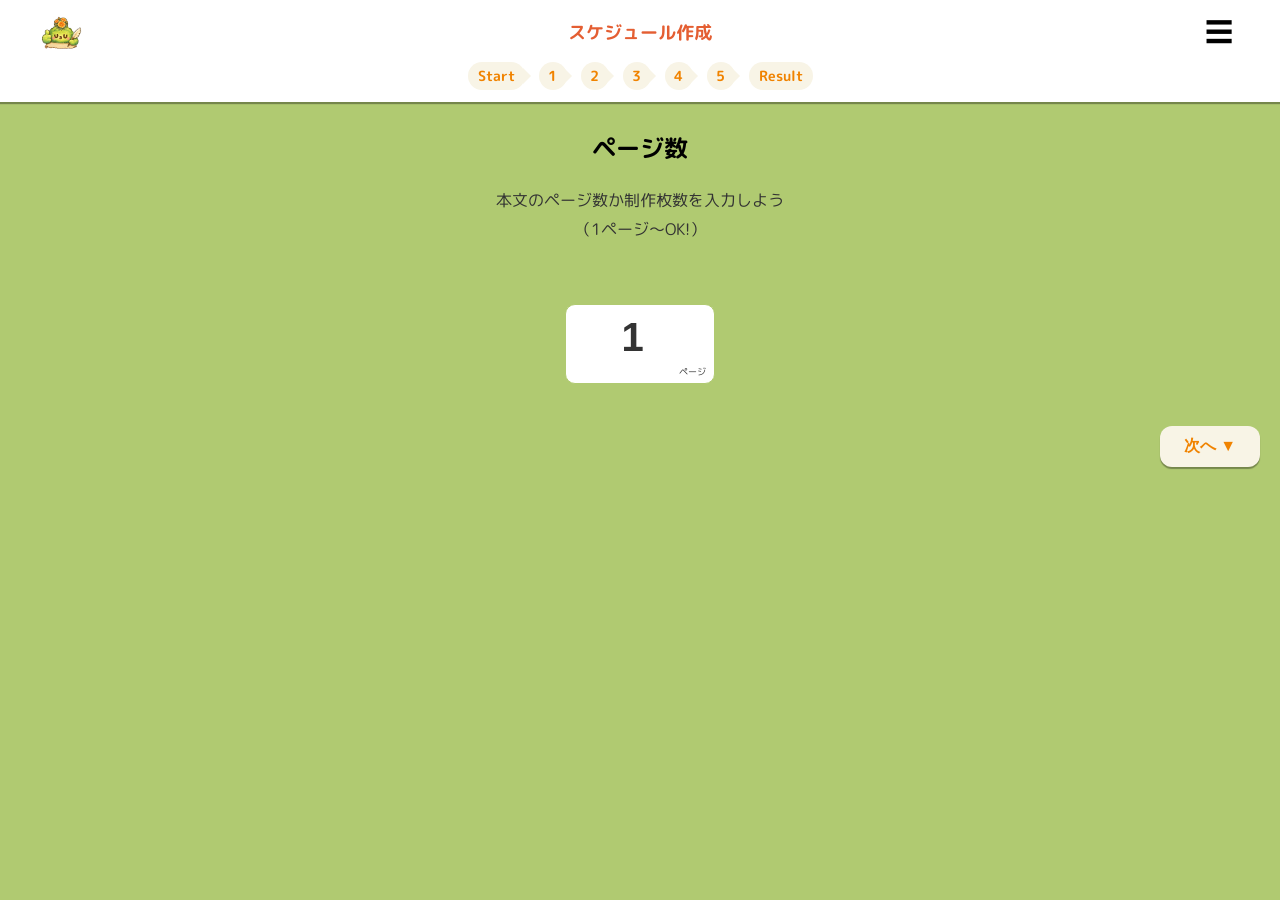
==== commit 1b73b28e: "【改善】結果セクション" ====
--- a/schedule.html
+++ b/schedule.html
@@ -443,6 +443,22 @@
 									</div>
 								</div>
 
+								<!-- 制作期間・制作日数 -->
+								<div id="production-period-info" class="schedule-period-info">
+									<div class="schedule-period-info-row">
+										<span class="schedule-period-info-label">制作期間</span>
+										<span class="schedule-period-info-colon">：</span>
+										<span id="production-period" class="schedule-period-info-value"></span>
+									</div>
+
+									<div class="schedule-period-info-row">
+										<span class="schedule-period-info-label">制作日数</span>
+										<span class="schedule-period-info-colon">：</span>
+										<span id="production-days" class="schedule-period-info-value"></span>
+										<span class="schedule-period-info-note">※作業しない日を除く</span>
+									</div>
+								</div>
+
 								<!-- 仕立て★行程リスト -->
 								<div id="final-finishing-area">
 									<div id="final-finishing-list" class="process-list"></div>
@@ -458,22 +474,20 @@
 									</div>
 								</div>
 
-								<!-- 実際の制作期間・制作日数 -->
-								<div id="actual-production-info">
-
-									<div class="actual-production-info-row">
-										<span class="actual-production-info-label">制作期間</span>
-										<span class="actual-production-info-colon">：</span>
-										<span id="actual-production-period" class="actual-production-info-value"></span>
-									</div>
-
-									<div class="actual-production-info-row">
-										<span class="actual-production-info-label">制作日数</span>
-										<span class="actual-production-info-colon">：</span>
-										<span id="actual-production-days" class="actual-production-info-value"></span>
-										<span class="actual-production-info-note">※作業しない日を除く</span>
-									</div>
-
+								<!-- 全体の作業期間・作業日数 -->
+								<div id="overall-work-info" class="schedule-period-info">
+									<div class="schedule-period-info-row">
+										<span class="schedule-period-info-label">全体の作業期間</span>
+										<span class="schedule-period-info-colon">：</span>
+										<span id="overall-work-period" class="schedule-period-info-value"></span>
+									</div>
+
+									<div class="schedule-period-info-row">
+										<span class="schedule-period-info-label">全体の作業日数</span>
+										<span class="schedule-period-info-colon">：</span>
+										<span id="overall-work-days" class="schedule-period-info-value"></span>
+										<span class="schedule-period-info-note">※作業しない日を除く</span>
+									</div>
 								</div>
 
 								<!-- 行程リスト編集 -->
@@ -493,13 +507,9 @@
 					<p id="validation-dialog-message"></p>
 
 					<div class="validation-dialog-buttons">
-						<button type="button" id="validation-later" class="validation-dialog-button">
-							あとで
-						</button>
-
-						<button type="button" id="validation-fix" class="validation-dialog-button">
-							直す
-						</button>
+						<button type="button" id="validation-later" class="validation-dialog-button">あとで</button>
+
+						<button type="button" id="validation-fix" class="validation-dialog-button">直す</button>
 					</div>
 				</div>
 			</div>
--- a/css/schedule.css
+++ b/css/schedule.css
@@ -313,7 +313,7 @@
 	top: 80px;
 	left: 0;
 	width: 100%;
-	padding: 20px 20px 100px;
+	padding: 30px;
 	opacity: 0;
 
 	pointer-events: none;
@@ -327,11 +327,11 @@
 
 /* 表示中 */
 .form-section.active-section {
-	position: absolute;
-	top: 80px;
-	left: 0;
+	position: relative;
+	top: auto;
+	left: auto;
+
 	opacity: 1;
-
 	pointer-events: auto;
 
 	transform: translateY(0);
@@ -374,18 +374,14 @@
 -------------------------------------------------- */
 
 .section-footer {
-	position: fixed;
 	display: flex;
 	justify-content: space-between;
 	align-items: center;
-	left: 0;
-	bottom: 0;
+
 	width: 100%;
 	padding: 12px 20px;
 
 	background: var(--color-green);
-
-	z-index: 900;
 }
 
 /* フッター - セクション移動ボタン */
@@ -394,7 +390,7 @@
 	padding: 10px 18px;
 	border: none;
 	border-radius: 12px;
-	
+
 	background: var(--color-cream);
 	box-shadow: 0 2px 1px var(--color-shadow);
 	color: var(--color-orange);
@@ -435,7 +431,7 @@
 	position: relative;
 
 	width: 150px;
-	height: 60px;
+	height: 80px;
 
 	border: 1px solid var(--color-green);
 	border-radius: 10px;
@@ -465,7 +461,8 @@
 
 	color: var(--color-text);
 
-	font-size: 32px;
+	font-size: 40px;
+	font-weight: bold;
 	text-align: center;
 }
 
@@ -518,6 +515,7 @@
 	min-width: 0;
 }
 
+/* 行程カード - 行程名 */
 .process-name {
 	width: 100%;
 	height: 40px;
@@ -550,10 +548,11 @@
 	margin-top: 8px;
 }
 
+/* 行程カード - 全体orページ数 */
 .process-unit {
-	width: 120px;
+	width: 110px;
 	height: 40px;
-	padding: 6px 28px 6px 10px;
+	padding: 6px 10px;
 
 	border: 1px solid var(--color-green);
 	border-radius: 10px;
@@ -631,7 +630,7 @@
 	color: var(--color-subtext);
 }
 
-/* 時間と分の間の「：」 */
+/* 「：」 */
 .time-colon {
 	font-size: 18px;
 	color: var(--color-text);
@@ -645,12 +644,6 @@
 	gap: 5px;
 
 	white-space: nowrap;
-}
-
-/* 工程カード - 作業時間入力グループ */
-.process-time-input .time-input-group {
-	width: 55px;
-	max-height: 40px;
 }
 
 /* 工程カード - 作業時間入力欄 */
@@ -850,7 +843,7 @@
 	align-items: center;
 	width: 100px;
 	height: 100px;
-	margin: 0 auto;
+	margin: 5px auto;
 	border-radius: 50%;
 
 	background: var(--color-white);
@@ -951,7 +944,7 @@
 	display: flex;
 	justify-content: center;
 	align-items: center;
-	height: 32px;
+	height: 25px;
 }
 
 .flow-arrow::before {
@@ -1016,7 +1009,7 @@
 	margin-left: 10px;
 	border-radius: 999px;
 
-	background: #ddd;
+	background: #eee;
 
 	appearance: none;
 }
@@ -1029,7 +1022,8 @@
 	border: none;
 	border-radius: 50%;
 
-	background: #507ea4;
+	background: #008899;
+	box-shadow: 0 2px 1px var(--color-shadow);
 
 	cursor: pointer;
 }
@@ -1043,6 +1037,7 @@
 	border-radius: 50%;
 
 	background: #ee7800;
+	box-shadow: 0 2px 1px var(--color-shadow);
 
 	cursor: pointer;
 }
@@ -1054,7 +1049,8 @@
 	border: none;
 	border-radius: 50%;
 
-	background: #507ea4;
+	background: #008899;
+	box-shadow: 0 2px 1px var(--color-shadow);
 
 	cursor: pointer;
 }
@@ -1066,6 +1062,7 @@
 	border-radius: 50%;
 
 	background: #ee7800;
+	box-shadow: 0 2px 1px var(--color-shadow);
 
 	cursor: pointer;
 }
@@ -1079,7 +1076,7 @@
 	margin: 30px auto 0;
 }
 
-/* カレンダーヘッダー */
+/* カレンダーヘッダー -------------------------------------------------- */
 
 .calendar-header {
 	display: flex;
@@ -1125,7 +1122,7 @@
 	transform: scale(0.93);
 }
 
-/* 月表示 */
+/* 月表示 -------------------------------------------------- */
 
 #period-month,
 #holiday-month {
@@ -1156,7 +1153,7 @@
 	font-size: 21px;
 }
 
-/* 曜日 */
+/* 曜日 -------------------------------------------------- */
 
 .week-header {
 	display: grid;
@@ -1188,14 +1185,14 @@
 	color: var(--color-saturday);
 }
 
-/* 日付グリッド */
+/* 日付グリッド -------------------------------------------------- */
 
 .calendar-grid {
 	display: grid;
 	grid-template-columns: repeat(7, 1fr);
 }
 
-/* 日付マス */
+/* 日付マス -------------------------------------------------- */
 
 .calendar-day {
 	position: relative;
@@ -1222,7 +1219,7 @@
 	cursor: default;
 }
 
-/* 日付 */
+/* 日付 -------------------------------------------------- */
 
 .day-number {
 	position: relative;
@@ -1233,19 +1230,19 @@
 	text-align: center;
 }
 
-/* 日曜日 */
+/* 日曜日 -------------------------------------------------- */
 
 .calendar-day.sunday .day-number {
 	color: var(--color-sunday);
 }
 
-/* 土曜日 */
+/* 土曜日 -------------------------------------------------- */
 
 .calendar-day.saturday .day-number {
 	color: var(--color-saturday);
 }
 
-/* アイコンエリア */
+/* アイコンエリア -------------------------------------------------- */
 
 .day-icon {
 	position: absolute;
@@ -1268,7 +1265,7 @@
 	pointer-events: none;
 }
 
-/* アイコン */
+/* アイコン -------------------------------------------------- */
 
 .day-icon img {
 	object-fit: contain;
@@ -1277,7 +1274,7 @@
 	height: 50px;
 }
 
-/* 作業期間 */
+/* 作業期間 -------------------------------------------------- */
 
 .calendar-day.period {
 	background: var(--color-cream);
@@ -1289,13 +1286,13 @@
 	font-weight: bold;
 }
 
-/* 休日 */
+/* 休日 -------------------------------------------------- */
 
 .calendar-day.holiday {
 	background: var(--color-cream);
 }
 
-/* 前月・次月の日付マス */
+/* 前月・次月の日付マス -------------------------------------------------- */
 
 .calendar-day.outside-month {
 	opacity: 0.8;
@@ -1488,7 +1485,7 @@
 	width: 100%;
 	top: 105px;
 	left: 0;
-	padding: 20px 20px 150px;
+	padding: 30px;
 
 	opacity: 0;
 	pointer-events: none;
@@ -1500,10 +1497,11 @@
 		transform 0.45s ease;
 }
 
+/* 表示中 */
 .result-section.active-section {
-	position: absolute;
-	top: 105px;
-	left: 0;
+	position: relative;
+	top: auto;
+	left: auto;
 
 	opacity: 1;
 	pointer-events: auto;
@@ -1943,10 +1941,8 @@
 
 #schedule-end-date {
 	position: relative;
-
 	width: fit-content;
 	max-width: 100%;
-
 	margin: 48px auto 0;
 	padding: 15px 50px;
 
@@ -1964,7 +1960,6 @@
 	position: absolute;
 	top: -12px;
 	left: 50%;
-
 	width: 24px;
 	height: 24px;
 
@@ -2161,54 +2156,58 @@
 }
 
 /* --------------------------------------------------
-  実際の制作期間・制作日数
--------------------------------------------------- */
-
-#actual-production-info {
-	width: fit-content;
-	max-width: 100%;
-	margin: 28px auto 0;
-	padding: 12px 30px;
-
-	border-radius: 12px;
-
-	background: var(--color-white);
-
-	font-size: 16px;
-	font-weight: bold;
+  制作期間・全体の作業期間
+-------------------------------------------------- */
+
+.schedule-period-info {
+    width: fit-content;
+    max-width: 100%;
+    margin: 5px auto 0;
+    padding: 12px 30px;
+
+    border-radius: 12px;
+    background: var(--color-white);
+
+    font-size: 16px;
+    font-weight: bold;
 }
 
 /* 1行 */
-.actual-production-info-row {
-	display: flex;
-	align-items: baseline;
-
-	white-space: nowrap;
+.schedule-period-info-row {
+    display: flex;
+    align-items: baseline;
+    white-space: nowrap;
 }
 
 /* ラベル */
-.actual-production-info-label {
-	width: 70px;
+.schedule-period-info-label {
+    width: 70px;
+}
+
+/* 長いラベルにも対応 */
+#overall-work-info .schedule-period-info-label {
+    width: 130px;
+    flex-shrink: 0;
 }
 
 /* ： */
-.actual-production-info-colon {
-	margin-right: 6px;
+.schedule-period-info-colon {
+    margin-right: 6px;
 }
 
 /* 値 */
-.actual-production-info-value {
-	font-size: 15px;
+.schedule-period-info-value {
+    font-size: 15px;
 }
 
 /* 注釈 */
-.actual-production-info-note {
-	margin-left:10px;
-
-	font-size: 12px;
-	font-weight: normal;
-	line-height: 1.4;
-	color: var(--color-subtext);
+.schedule-period-info-note {
+    margin-left: 10px;
+
+    font-size: 12px;
+    font-weight: normal;
+    line-height: 1.4;
+    color: var(--color-subtext);
 }
 
 /* 行程リスト編集ボタン */
@@ -2257,17 +2256,12 @@
 	}
 
 	.process-unit {
-		width: 70px;
+		width: 110px;
+		flex-shrink: 0;
 	}
 
 	.process-time-input {
 		gap: 3px;
-	}
-
-	.process-time-input .time-input-group {
-		width: 45px;
-		height: 40px;
-		font-size: 16px;
 	}
 
 	.process-hours,
@@ -2287,26 +2281,6 @@
 	.delete-btn {
 		width: 30px;
 		height: 30px;
-	}
-
-	/* 入力➃➄ - カレンダー -------------------------------------------------- */
-	.calendar-day {
-		min-height: 70px;
-		padding-top: 7px;
-	}
-
-	.day-icon {
-		height: 35px;
-	}
-
-	.day-icon img {
-		height: 35px;
-	}
-
-	.period-label {
-		margin-top: 5px;
-		font-size: 11px;
-		line-height: 1.3;
 	}
 
 	/* 入力➁ - 丸カード（制作開始 / 作品完成 / 作業終了） -------------------------------------------------- */
@@ -2326,7 +2300,7 @@
 
 	/* 入力➂ - 活動時間 -------------------------------------------------- */
 	.day-row {
-		grid-template-columns: 30px 45px 7px 45px 1fr;
+		grid-template-columns: 40px 45px 7px 45px 1fr;
 		gap: 5px;
 	}
 
@@ -2351,14 +2325,46 @@
 		font-size: 16px;
 	}
 
+	/* 入力➃➄ - カレンダー -------------------------------------------------- */
+	.week-header span {
+		min-height: 28px;
+		font-size: 12px;
+	}
+	
+	.calendar-day {
+		min-height: 70px;
+		padding: 4px;
+	}
+
+	.day-number {
+		font-size: 12px;
+	}
+
+	.day-icon {
+		height: 38px;
+	}
+
+	.day-icon img {
+		height: 35px;
+	}
+
+	.period-label {
+		margin-top: 5px;
+		font-size: 11px;
+		line-height: 1.3;
+	}
+
 	/* 結果 - カレンダー -------------------------------------------------- */
 	.schedule-calendar-header {
 		align-items: flex-start;
 	}
 
+	/* 基本情報 */
 	#schedule-basic-info {
 		flex: 1;
 		min-width: 0;
+		padding: 6px 10px;
+		gap: 2px;
 
 		font-size: 12px;
 	}
@@ -2397,11 +2403,11 @@
 
 	.schedule-week-header span {
 		min-height: 28px;
-		font-size: 11px;
+		font-size: 12px;
 	}
 
 	.schedule-day {
-		min-height: 65px;
+		min-height: 70px;
 		padding: 4px;
 	}
 
